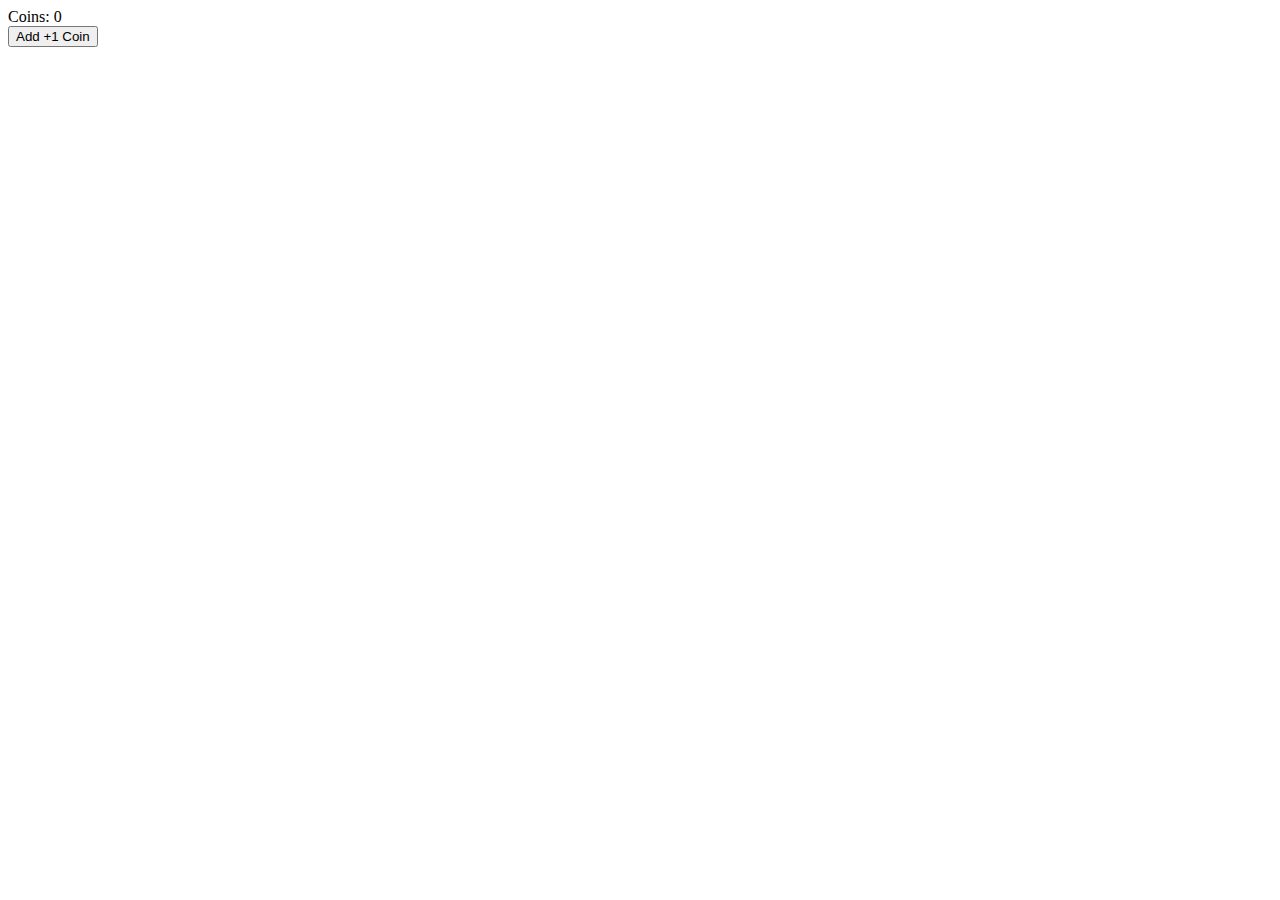
==== game.html @ 8bdb7453 "adding code files" ====
<!DOCTYPE html>
<html lang="en">
<head>
    <meta charset="UTF-8">
    <meta name="viewport" content="width=device-width, initial-scale=1.0">
    <title>Game</title>
</head>
<body>
    Coins: <span id="addCoins">0</span> <br>
    <button onclick="btnCoin()">Add +1 Coin</button>



    <script src="game.js"></script>
</body>
</html>
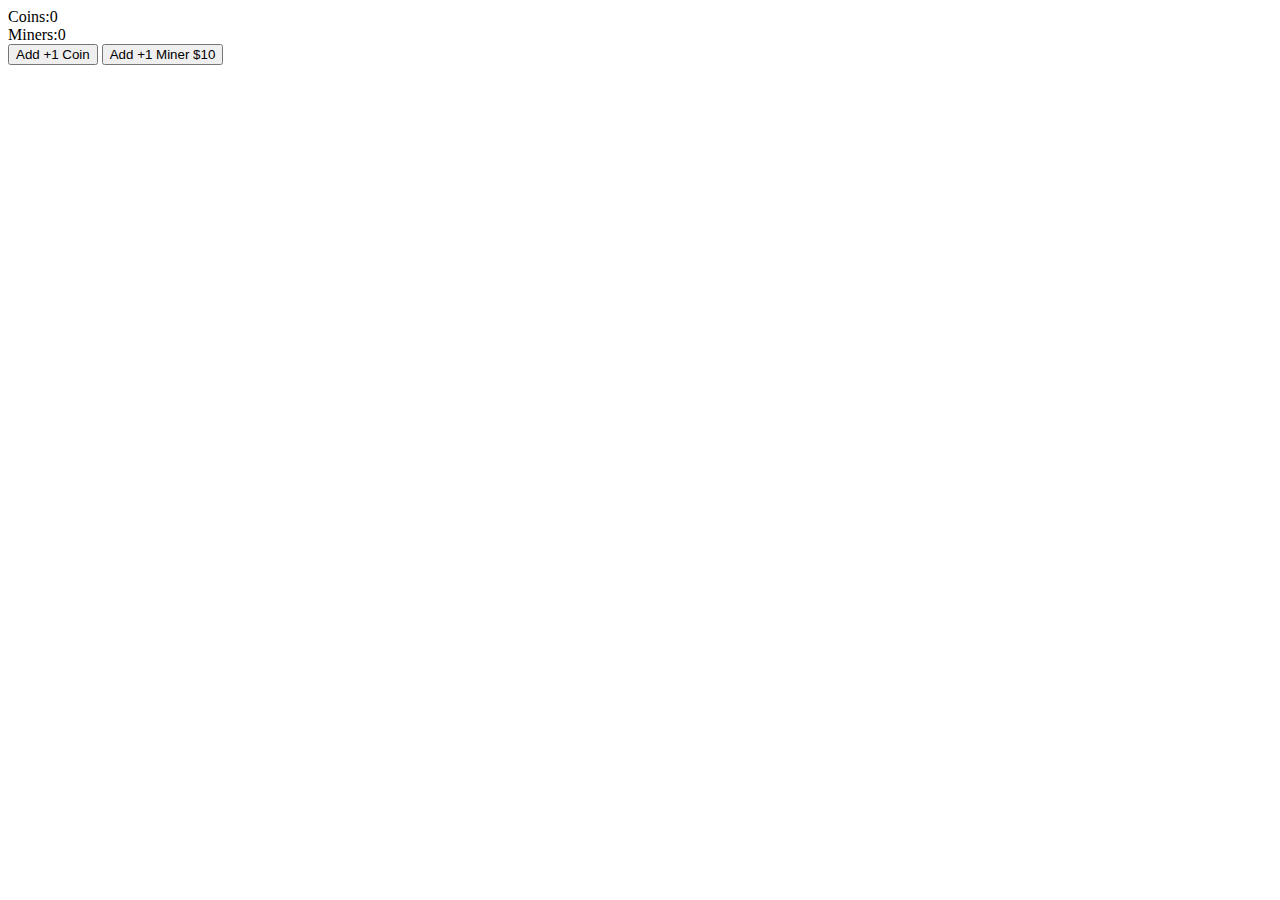
==== commit 8feafa55: "added miner" ====
--- a/game.html
+++ b/game.html
@@ -3,14 +3,17 @@
 <head>
     <meta charset="UTF-8">
     <meta name="viewport" content="width=device-width, initial-scale=1.0">
-    <title>Game</title>
+    <title>Coin Clicker</title>
+    <link rel="stylesheet" href="game.css">
 </head>
 <body>
-    Coins: <span id="addCoins">0</span> <br>
+    Coins:<span id="addCoins">0</span> <br>
+    Miners:<span id="addMiner">0</span> <br>
     <button onclick="btnCoin()">Add +1 Coin</button>
+    <button onclick="btnMiner()">Add +1 Miner $<span id="minerCost">10</span></button>
 
 
 
     <script src="game.js"></script>
 </body>
-</html>+</html>    --- a/game.css
+++ b/game.css
@@ -0,0 +1,3 @@
+body {
+    font-family: "Fira Code";
+}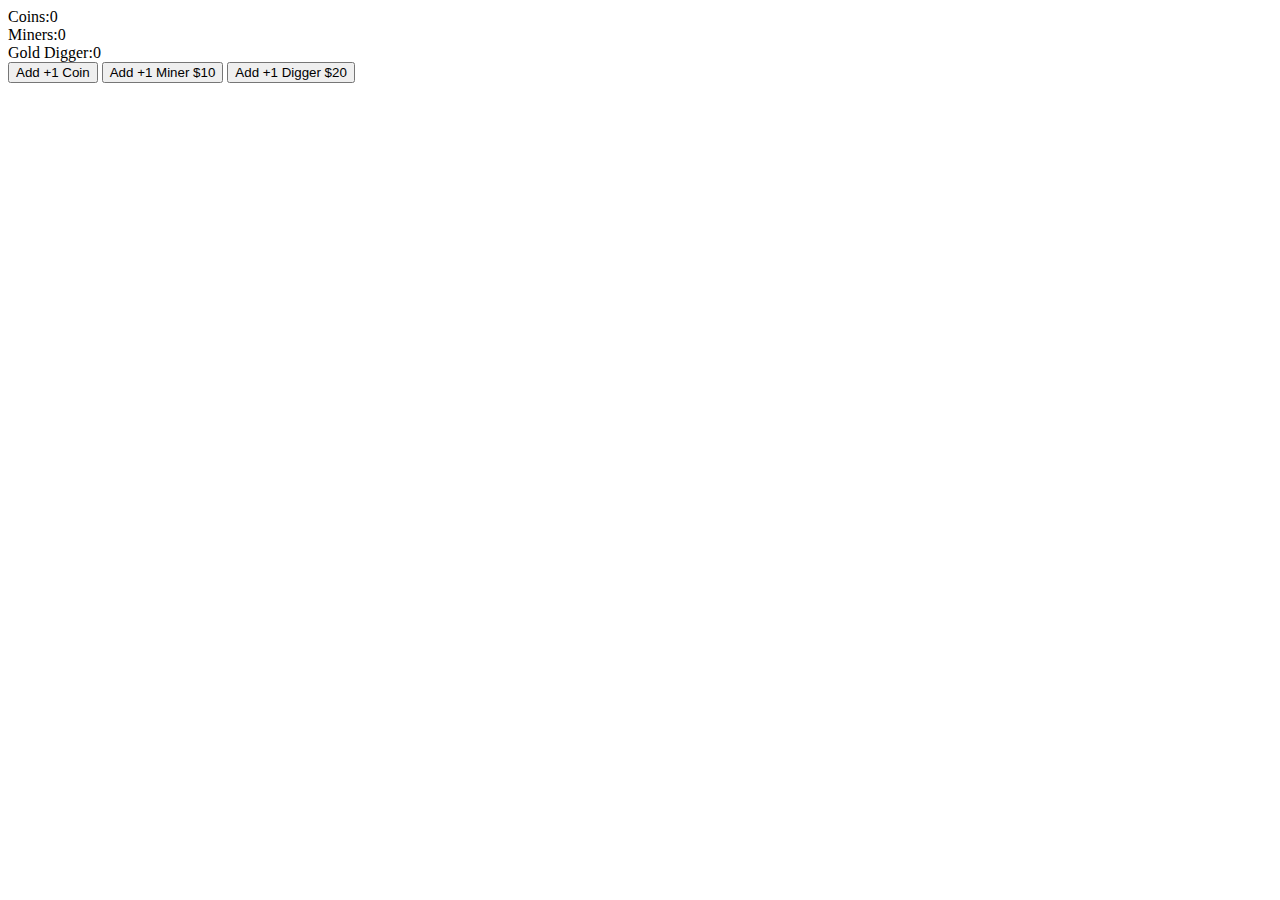
==== commit 1ab1df5c: "added digger and timer" ====
--- a/game.html
+++ b/game.html
@@ -1,19 +1,24 @@
 <!DOCTYPE html>
 <html lang="en">
+
 <head>
     <meta charset="UTF-8">
     <meta name="viewport" content="width=device-width, initial-scale=1.0">
     <title>Coin Clicker</title>
     <link rel="stylesheet" href="game.css">
 </head>
+
 <body>
     Coins:<span id="addCoins">0</span> <br>
     Miners:<span id="addMiner">0</span> <br>
+    Gold Digger:<span id="addDigger">0</span> <br>
     <button onclick="btnCoin()">Add +1 Coin</button>
     <button onclick="btnMiner()">Add +1 Miner $<span id="minerCost">10</span></button>
+    <button onclick="btnDigger()">Add +1 Digger $<span id="diggerCost">20</span></button>
 
 
 
     <script src="game.js"></script>
 </body>
-</html>    +
+</html>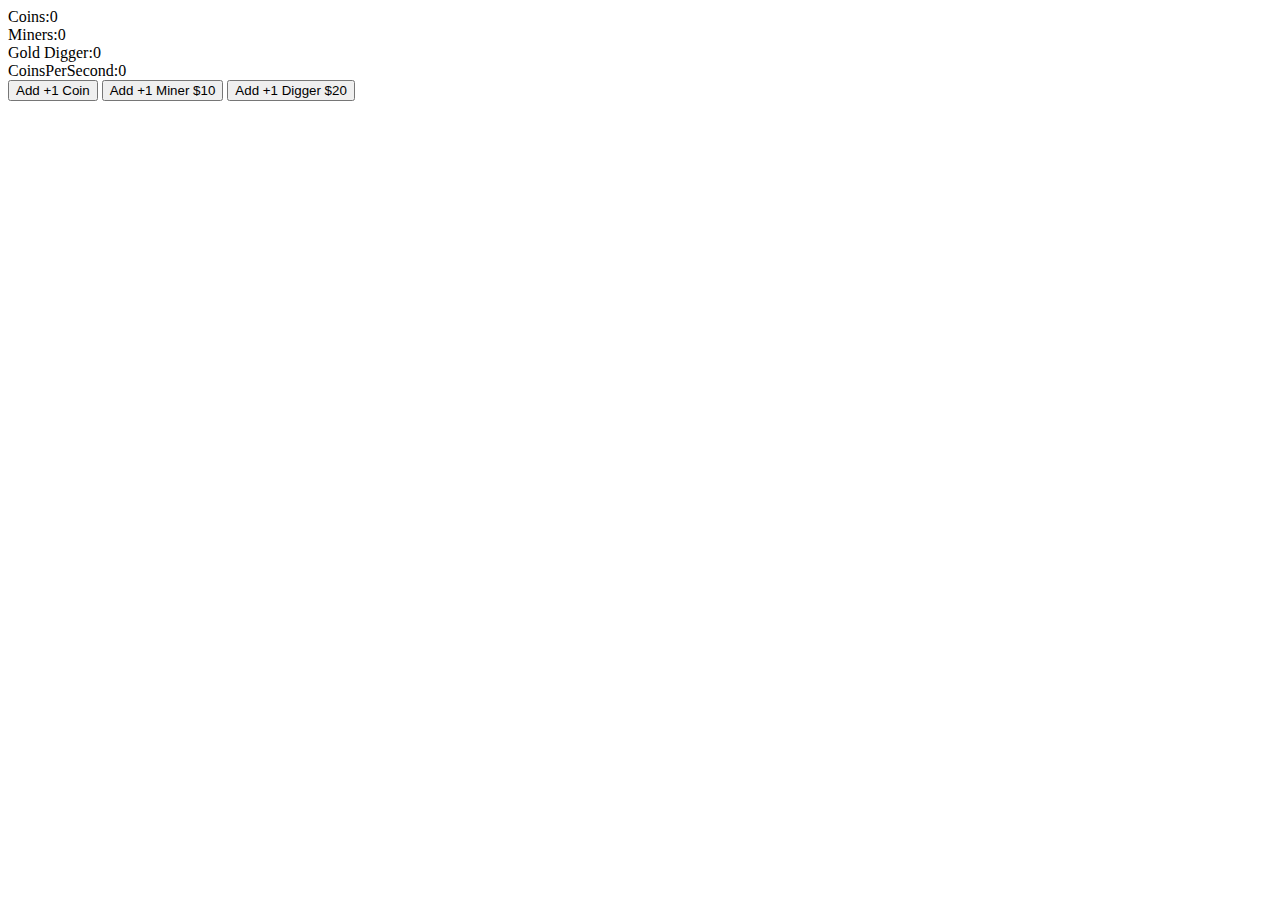
==== commit 63a04e6a: "added coins per second" ====
--- a/game.html
+++ b/game.html
@@ -12,6 +12,7 @@
     Coins:<span id="addCoins">0</span> <br>
     Miners:<span id="addMiner">0</span> <br>
     Gold Digger:<span id="addDigger">0</span> <br>
+    CoinsPerSecond:<span id="cps">0</span> <br>
     <button onclick="btnCoin()">Add +1 Coin</button>
     <button onclick="btnMiner()">Add +1 Miner $<span id="minerCost">10</span></button>
     <button onclick="btnDigger()">Add +1 Digger $<span id="diggerCost">20</span></button>
